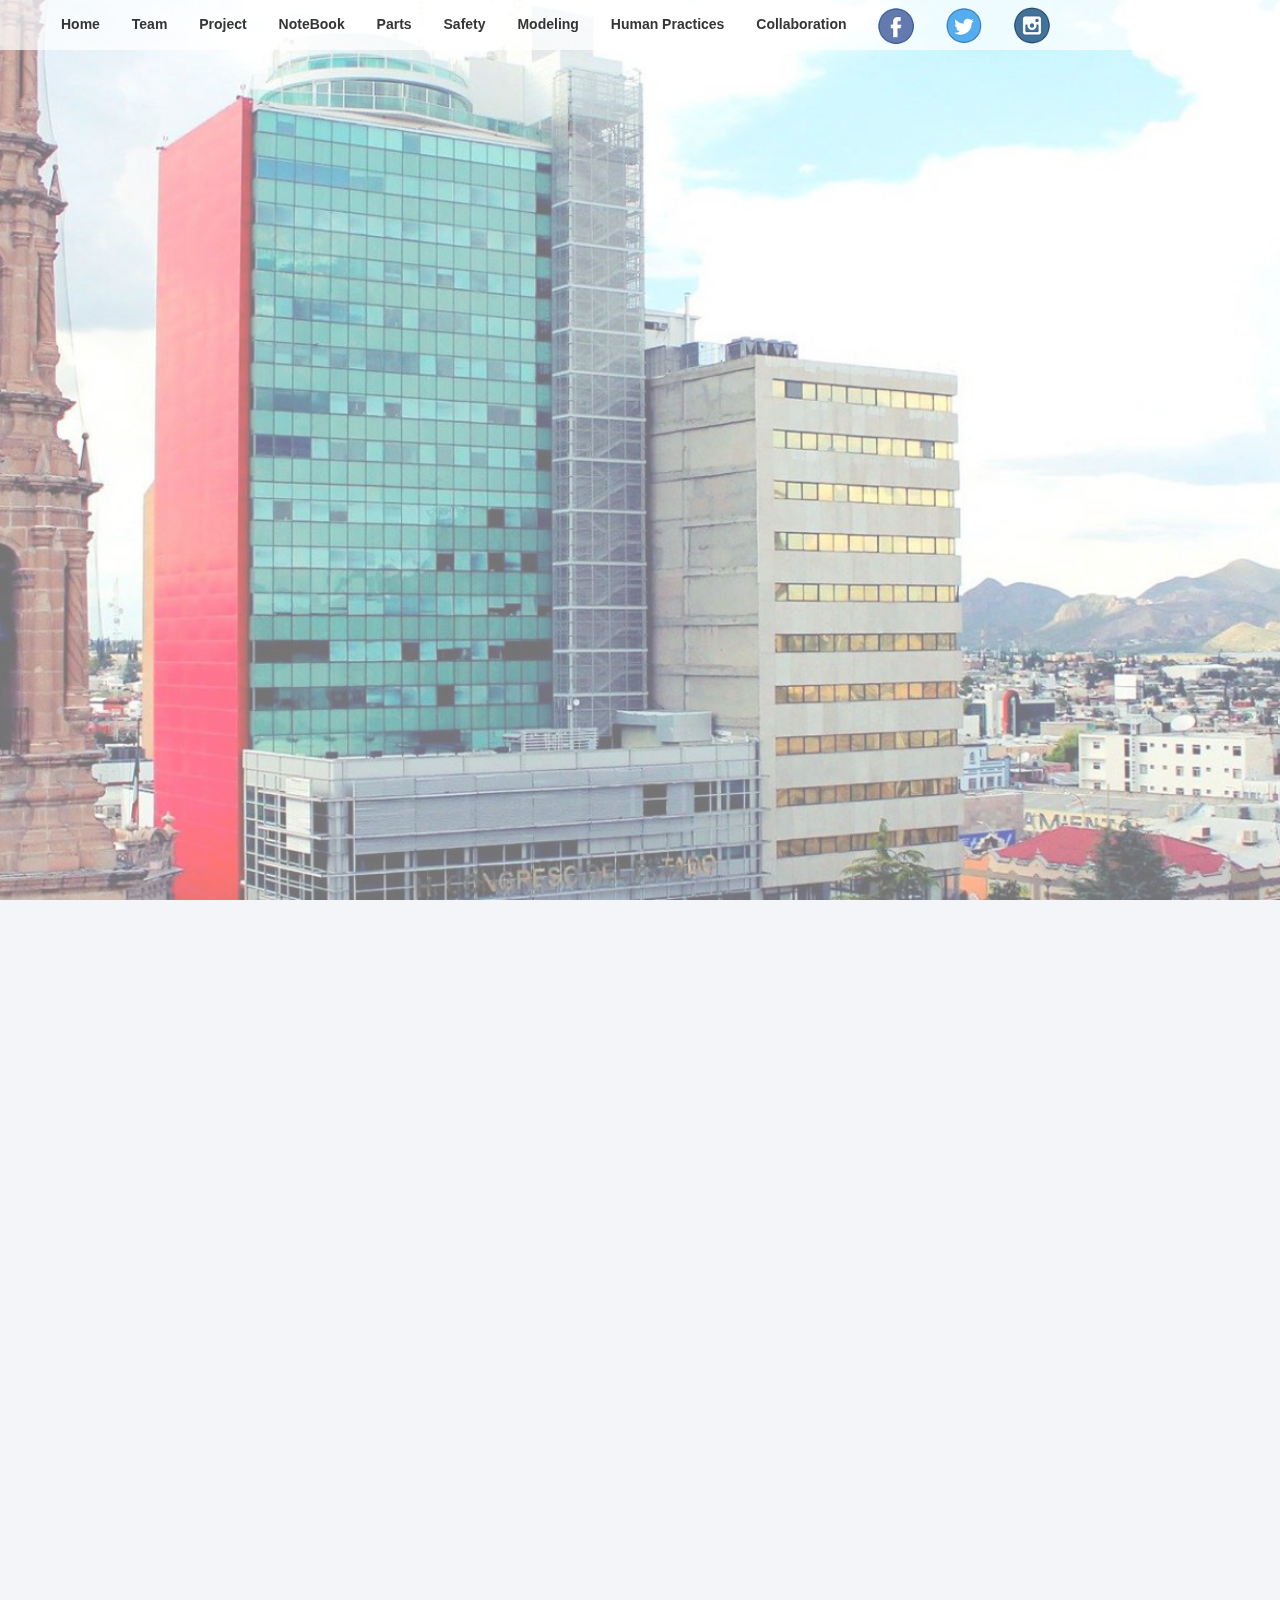
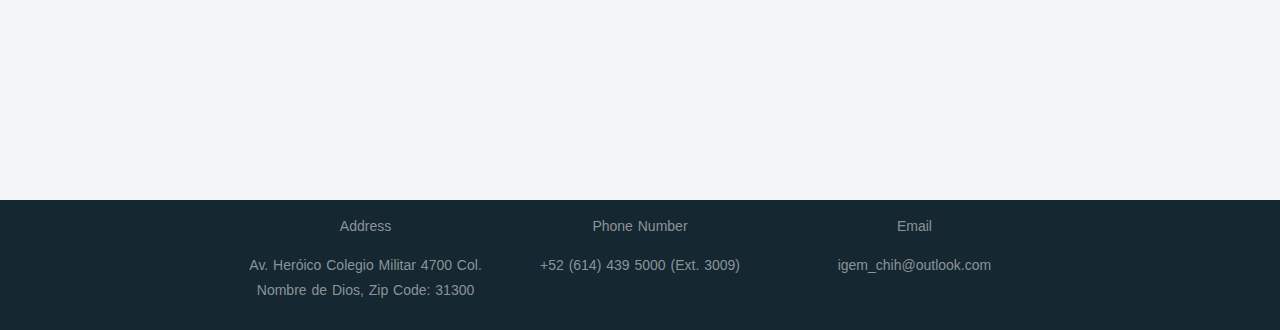
==== collaboration.html @ e894de33 "creados todos los templates faltantes en vacio y con sus respectivos fondos de pantalla" ====
<html lang="en">
  <head>
    <meta charset="utf-8">
    <meta http-equiv="X-UA-Compatible" content="IE=edge">
    <meta name="viewport" content="width=device-width, initial-scale=1">
    <title>Carbon carriers</title>
    <!--
    <link href="http://2015.igem.org/Team:Tec-Chihuahua/CSS?action=raw&ctype=text/css" rel="stylesheet">
    <link href="http://2015.igem.org/Team:Tec-Chihuahua/Slider?action=raw&ctype=text/css" rel="stylesheet">  
    <link href="http://2015.igem.org/Team:Tec-Chihuahua/Styles?action=raw&ctype=text/css" rel="stylesheet"> 
    DEBUG  
    -->
    <link href="css/bootstrap.min.css" rel="stylesheet">
    <link href="css/flexslider.css" rel="stylesheet">
    <link href="css/styles.css" rel="stylesheet">       <!-- Rquiered -->
    <link href="css/animate.css" rel="stylesheet">      <!-- Rquiered -->
        <!-- HTML5 Shim and Respond.js IE8 support of HTML5 elements and media queries -->
        <!-- WARNING: Respond.js doesn't work if you view the page via file:// -->
        <!--[if lt IE 9]>
        <script src="https://oss.maxcdn.com/libs/html5shiv/3.7.0/html5shiv.js"></script>
        <script src="https://oss.maxcdn.com/libs/respond.js/1.4.2/respond.min.js"></script>
        <![endif]-->

      </head>
      <body id="top">
        <div id="float-menu">
            <ul>
                <li><a href="index.html">Home</a></li>
                <li><a href="team.html ">Team</a></li>
                <li><a href="project.html">Project</a></li>
                <li><a href="notebook.html">NoteBook</a></li>
                <li><a href="parts.html">Parts</a></li>
                <li><a href="safety.html">Safety</a></li>
                <li><a href="modeling.html">Modeling</a></li>
                <li><a href="hpractices.html">Human Practices</a></li>
                <li><a href="collaboration.html">Collaboration</a></li>
                <li class="float-menu-icon"><a href="https://www.facebook.com/iGemTecChih2015"><img src="img/smicons/fb.png"></a></li>
                <li class="float-menu-icon"><a href="https://twitter.com/iGEM_TecChih"><img src="img/smicons/tt.png"></a></li>
                <li class="float-menu-icon"><a href="http://instagram.com/igemtecchih "><img src="img/smicons/ig.png"></a></li>
            </ul>
        </div>
        <header id="home">
          
          <section class="hero collaboration-background" id="hero">
            <div class="container">
              <div class="row">
                <div class=" ">
                  <a id="nav-toggle" href="#"></a>
                </div>
              </div>
              <div class="row">
                
              </div>
              <div class="row">
                  
              </div>
            </div>
          </section>
        </header>
        <section class="text-center">
            <div class="container">
            </div>
        </section>
        <section class="intro text-center" id="intro">
          <div class="container">
          </div>
            
        </section>
        
        <footer class="text-center">
            <div class="col-md-8 col-md-offset-2">
                <div class="col-md-4">
                    <p>Address</p>
                    <p>Av. Heróico Colegio Militar 4700 Col. Nombre de Dios, Zip Code: 31300 </p>
                </div>
                <div class="col-md-4">
                    <p>Phone Number</p>
                    <p>+52 (614) 439 5000 (Ext. 3009)</p>
                </div>
                <div class="col-md-4">
                    <p>Email</p>
                    <p>igem_chih@outlook.com</p>
                </div>
            </div>
            
            
        </footer>
        <!-- jQuery (necessary for Bootstrap's JavaScript plugins) -->
        <script src="https://ajax.googleapis.com/ajax/libs/jquery/1.11.0/jquery.min.js"></script>
        <!-- Include all compiled plugins (below), or include individual files as needed -->
        <script src="js/waypoints.min.js"></script>
        <script src="js/bootstrap.min.js"></script>
        <script src="js/scripts.js"></script>
        <script src="js/jquery.flexslider.js"></script>
        <script src="js/modernizr.js"></script>
      </body>
    </html>
---- css/styles.css ----
/* ! normalize.css v1.0.0 | MIT License | git.io/normalize */
 
/* ==========================================================================
HTML5 display definitions
========================================================================== */
 
/* * Corrects `block` display not defined in IE 6/7/8/9 and Firefox 3. */
 
article, aside, details, figcaption, figure, footer, header, hgroup, nav, section, summary { display: block; }
/* * Corrects `inline-block` display not defined in IE 6/7/8/9 and Firefox 3. */
audio, canvas, video { display: inline-block; *display: inline; *zoom: 1; }
/* * Prevents modern browsers from displaying `audio` without controls.
* Remove excess height in iOS 5 devices. */
audio:not([controls]) { display: none; height: 0; }
/* * Addresses styling for `hidden` attribute not present in IE 7/8/9, Firefox 3, * and Safari 4.
* Known issue:no IE 6 support. */
[hidden] { display: none; }
/* ==========================================================================
Base
========================================================================== */
/* * 1. Corrects text resizing oddly in IE 6/7 when body `font-size` is set using
*    `em` units.
* 2. Prevents iOS text size adjust after orientation change, without disabling
*    user zoom. */
 
html { font-size: 100%; /* 1 */
	-webkit-text-size-adjust: 100%; /* 2 */
-ms-text-size-adjust: 100%; /* 2 */ }
html, html a { -webkit-font-smoothing: antialiased; text-shadow: 1px 1px 1px rgba(0, 0, 0, 0.004); }
/* * Addresses `font-family` inconsistency between `textarea` and other form
* elements. */
html, button, input, select, textarea { font-family: 'Varela Round', sans-serif; }
/* * Addresses margins handled incorrectly in IE 6/7. */
body { margin: 0; font-family: 'Varela Round', sans-serif; }
/* ==========================================================================
Links
========================================================================== */
/* * Addresses `outline` inconsistency between Chrome and other browsers. */
 
a:focus { outline: thin dotted; }
/* * Improves readability when focused and also mouse hovered in all browsers. */
a:active, a:hover { outline: 0; }
/* ==========================================================================
Typography
========================================================================== */
/* * Addresses font sizes and margins set differently in IE 6/7.
* Addresses font sizes within `section` and `article` in Firefox 4+, Safari 5, * and Chrome. */
 
h1 { font-size: 2em;  color: #353535; }
h2 { font-size: 1.5em; margin: 0.83em 0; }
h3 { font-size: 1.17em; margin: 1em 0; }
h4 { font-size: 1em; margin: 1.33em 0; }
h5 { font-size: 0.83em; margin: 1.67em 0; }
h6 { font-size: 0.75em; margin: 2.33em 0; }
/* * Addresses styling not present in IE 7/8/9, Safari 5, and Chrome. */
abbr[title] { border-bottom: 1px dotted; }
/* * Addresses style set to `bolder` in Firefox 3+, Safari 4/5, and Chrome. */
b, strong { font-weight: bold; }
blockquote { margin: 1em 40px; }
/* * Addresses styling not present in Safari 5 and Chrome. */
dfn { font-style: italic; }
/* * Addresses styling not present in IE 6/7/8/9. */
mark { background: #ff0; color: #000; }
/* * Addresses margins set differently in IE 6/7. */
p, pre { margin: 1em 0; }
/* * Corrects font family set oddly in IE 6, Safari 4/5, and Chrome. */
code, kbd, pre, samp { font-family: monospace, serif; _font-family: 'courier new', monospace; font-size: 1em; }
/* * Improves readability of pre-formatted text in all browsers. */
pre { white-space: pre; white-space: pre-wrap; word-wrap: break-word; }
/* * Addresses CSS quotes not supported in IE 6/7. */
q { quotes: none; }
/* * Addresses `quotes` property not supported in Safari 4. */
q:before, q:after { content: ''; content: none; }
small { font-size: 75%; }
/* * Prevents `sub` and `sup` affecting `line-height` in all browsers. */
sub, sup { font-size: 75%; line-height: 0; position: relative; vertical-align: baseline; }
sup { top: -0.5em; }
sub { bottom: -0.25em; }
/* ==========================================================================
Lists
========================================================================== */
/* * Addresses margins set differently in IE 6/7. */
 
dl, menu, ol, ul { margin: 0 0; }
dd { margin: 0 0 0 40px; }
/* * Addresses paddings set differently in IE 6/7. */
menu, ol, ul { padding: 0 0 0 40px; }
/* * Corrects list images handled incorrectly in IE 7. */
nav ul, nav ol { list-style: none; list-style-image: none; }
/* ==========================================================================
Embedded content
========================================================================== */
/* * 1. Removes border when inside `a` element in IE 6/7/8/9 and Firefox 3.
* 2. Improves image quality when scaled in IE 7. */
 
img { border: 0; /* 1 */
-ms-interpolation-mode: bicubic; /* 2 */ }
/* * Corrects overflow displayed oddly in IE 9. */
svg:not(:root) { overflow: hidden; }
/* ==========================================================================
Figures
========================================================================== */
/* * Addresses margin not present in IE 6/7/8/9, Safari 5, and Opera 11. */
 
figure { margin: 0; }
/* ==========================================================================
Forms
========================================================================== */
/* * Corrects margin displayed oddly in IE 6/7. */
 
form { margin: 0; }
/* * Define consistent border, margin, and padding. */
fieldset { border: 1px solid #c0c0c0; margin: 0 2px; padding: 0.35em 0.625em 0.75em; }
/* * 1. Corrects color not being inherited in IE 6/7/8/9.
* 2. Corrects text not wrapping in Firefox 3.
* 3. Corrects alignment displayed oddly in IE 6/7. */
legend { border: 0; /* 1 */
	padding: 0; white-space: normal; /* 2 */
*margin-left: -7px; /* 3 */ }
/* * 1. Corrects font size not being inherited in all browsers.
* 2. Addresses margins set differently in IE 6/7, Firefox 3+, Safari 5, *    and Chrome.
* 3. Improves appearance and consistency in all browsers. */
button, input, select, textarea { font-size: 100%; /* 1 */
	margin: 0; /* 2 */
	vertical-align: baseline; /* 3 */
*vertical-align: middle; /* 3 */ }
/* * Addresses Firefox 3+ setting `line-height` on `input` using ` !important` in
* the UA stylesheet. */
button, input { line-height: normal; }
/* * 1. Avoid the WebKit bug in Android 4.0.* where (2) destroys native `audio`
*    and `video` controls.
* 2. Corrects inability to style clickable `input` types in iOS.
* 3. Improves usability and consistency of cursor style between image-type
*    `input` and others.
* 4. Removes inner spacing in IE 7 without affecting normal text inputs.
*    Known issue:inner spacing remains in IE 6. */
button, html input[type="button"], /* 1 */
input[type="reset"], input[type="submit"] { -webkit-appearance: button; /* 2 */
	cursor: pointer; /* 3 */
*overflow: visible; /* 4 */ }
/* * Re-set default cursor for disabled elements. */
button[disabled], input[disabled] { cursor: default; }
/* * 1. Addresses box sizing set to content-box in IE 8/9.
* 2. Removes excess padding in IE 8/9.
* 3. Removes excess padding in IE 7.
*    Known issue:excess padding remains in IE 6. */
input[type="checkbox"], input[type="radio"] { box-sizing: border-box; /* 1 */
	padding: 0; /* 2 */
	*height: 13px; /* 3 */
*width: 13px; /* 3 */ }
/* * 1. Addresses `appearance` set to `searchfield` in Safari 5 and Chrome.
* 2. Addresses `box-sizing` set to `border-box` in Safari 5 and Chrome
*    (include `-moz` to future-proof). */
input[type="search"] { -webkit-appearance: textfield; /* 1 */
	-moz-box-sizing: content-box; -webkit-box-sizing: content-box; /* 2 */
box-sizing: content-box; }
/* * Removes inner padding and search cancel button in Safari 5 and Chrome
* on OS X. */
input[type="search"]::-webkit-search-cancel-button, input[type="search"]::-webkit-search-decoration { -webkit-appearance: none; }
/* * Removes inner padding and border in Firefox 3+. */
button::-moz-focus-inner, input::-moz-focus-inner { border: 0; padding: 0; }
/* * 1. Removes default vertical scrollbar in IE 6/7/8/9.
* 2. Improves readability and alignment in all browsers. */
textarea { overflow: auto; /* 1 */
vertical-align: top; /* 2 */ }
/* ==========================================================================
Tables
========================================================================== */
/* * Remove most spacing between table cells. */
table { border-collapse: collapse; border-spacing: 0; }
/* ==========================================================================
Global Styles
========================================================================== */
a { color: #353535; -webkit-transition: all 0.5s; -moz-transition: all 0.5s; -o-transition: all 0.5s; transition: all 0.5s; }
a:hover, a:focus { color: #3dc9b3; text-decoration: none; }
p { color: #8c9398; word-spacing: 1px; line-height: 25px; font-size: 14px; }
h2 { font-size: 15px; color: #353535; text-transform: uppercase; font-weight: bold; }
h2::after { content: " "; border: solid 2px #3dc9b3; display: block; width: 35px; margin: 25px auto; }
.section-padding { padding: 90px 0 100px }
.dark-bg { background: #f3f5f8; }
.light-bg { background-color: #fff; }
.dark-box { background: #f3f5f8; -webkit-box-shadow: 0px 3px 0px 0px #f0f2f4; -moz-box-shadow: 0px 3px 0px 0px #f0f2f4; box-shadow: 0px 3px 0px 0px #f0f2f4; }
.light-box { background-color: #fff; -webkit-box-shadow: 0px 3px 0px 0px #f0f2f4; -moz-box-shadow: 0px 3px 0px 0px #f0f2f4; box-shadow: 0px 3px 0px 0px #f0f2f4; padding: 20px 0; }
.light-box:hover, .light-box:focus { -webkit-box-shadow: 0px 3px 0px 0px #3dc9b3; -moz-box-shadow: 0px 3px 0px 0px #3dc9b3; box-shadow: 0px 3px 0px 0px #3dc9b3; }
.box-hover { transition: all 500ms ease-in-out; -webkit-transition: all 500ms ease-in-out; -moz-transition: all 500ms ease-in-out; -o-transition: all 500ms ease-in-out; }
.box-hover:hover, .box-hover:focus { transform: translate(0, -15px); -webkit-transform: translate(0, -15px); -ms-transform: translate(0, -15px); }
.wrapper { height: 650px; }
.nopadding { padding: 0; }

/* ==========================================================================
Navigation
========================================================================== */
nav { background-color: #242830; margin-top: -1px; }
nav ul { list-style: none; padding: 0; }
nav ul li { color: rgba(255, 255, 255, 0.6); display: block; border-bottom: 1px dotted rgba(255, 255, 255, 0.2); transition: all 0.5s ease; -moz-transition: all 0.5s ease; -webkit-transition: all 0.5s ease; -o-transition: all 0.5s ease; padding-left: 0; position: relative; }
nav ul li:last-child { border: none; }
nav ul li a { color: rgba(255, 255, 255, 0.6); display: block; padding: 20px; transition: all 0.5s ease; -moz-transition: all 0.5s ease; -webkit-transition: all 0.5s ease; -o-transition: all 0.5s ease; padding-left: 0; position: relative; }
nav ul li a:hover, nav ul li a:focus { text-decoration: none; color: rgba(255, 255, 255, 1); }
#nav-toggle { position: absolute; right: 15px; top: 0; }
#nav-toggle { cursor: pointer; padding: 10px 35px 16px 0px; }
#nav-toggle span, #nav-toggle span:before, #nav-toggle span:after { cursor: pointer; border-radius: 1px; -moz-border-radius: 1px; -webkit-border-radius: 1px; -o-border-radius: 1px; height: 5px; width: 35px; background: #353535; position: absolute; display: block; content: ''; }
#nav-toggle span:before { top: -10px; }
#nav-toggle span:after { bottom: -10px; }
#nav-toggle span, #nav-toggle span:before, #nav-toggle span:after { transition: all 500ms ease-in-out; -webkit-transition: all 500ms ease-in-out; -moz-transition: all 500ms ease-in-out; -o-transition: all 500ms ease-in-out; }
#nav-toggle.active span { background-color: transparent; }
#nav-toggle.active span:before, #nav-toggle.active span:after { top: 0; }
#nav-toggle.active span:before { transform: rotate(45deg); -webkit-transform: rotate(45deg); -ms-transform: rotate(45deg); }
#nav-toggle.active span:after { transform: translateY(-10px) rotate(-45deg); -webkit-transform: translateY(-10px) rotate(-45deg); -ms-transform: translateY(-10px) rotate(-45deg); top: 10px; }
.navicon { position: relative; height: 26px; }
.indicator { position: absolute; right: 0 !important; }
.pull { display: none; }
/* ==========================================================================
Hero
========================================================================== */
.hero { background: url('../img/fondotec.jpg') no-repeat center center; -webkit-background-size: cover; -moz-background-size: cover; -o-background-size: cover; background-size: cover; padding: 75px 0 75px 0; height: 100%; }
.hero h1 { font-size: 30px }
.hero h1 span { color: #a1a9b0; display: inline-block; }
.hero p { letter-spacing: 1px; }
.learn-more-btn { background: rgba(61, 201, 179, 1); padding: 20px 40px; border-radius: 5px; -moz-border-radius: 5px; -webkit-border-radius: 5px; -o-border-radius: 5px; color: #fff; text-transform: uppercase; letter-spacing: 1px; display: inline-block; -webkit-box-shadow: 0px 3px 0px 0px #309383; -moz-box-shadow: 0px 3px 0px 0px #309383; box-shadow: 0px 3px 0px 0px #309383; margin: 0 0 0; font-weight: bold; }
.learn-more-btn:hover, .learn-more-btn:focus { background: rgba(61, 201, 179, 0.6); color: #fff; }
/* ==========================================================================
Intro
========================================================================== */
.intro { background: #f3f5f8;  height: 100% }
.intro p { margin: 0 0; }
.clear-intro{
    height: inherit;
}
h1.arrow { font-size: 15px; text-transform: uppercase; color: #353535; letter-spacing: 1px; background: url('../img/h1-bg.png') no-repeat center bottom; padding-bottom: 30px; font-weight: bold; }
/* ==========================================================================
Features
========================================================================== */
.features-wrapper, .team-wrapper { margin:  0 0; }
.shadow { text-shadow: rgb(55, 181, 161) 1px 1px, rgb(55, 181, 161) 2px 2px, rgb(55, 181, 161) 3px 3px, rgb(55, 181, 161) 4px 4px, rgb(55, 181, 161) 5px 5px, rgb(55, 181, 161) 6px 6px, rgb(55, 181, 161) 7px 7px, rgb(55, 181, 161) 8px 8px, rgb(55, 181, 161) 9px 9px, rgb(55, 181, 161) 10px 10px, rgb(55, 181, 161) 11px 11px, rgb(55, 181, 161) 12px 12px, rgb(55, 182, 162) 13px 13px, rgb(55, 183, 163) 14px 14px, rgb(56, 184, 164) 15px 15px, rgb(56, 185, 165) 16px 16px, rgb(56, 186, 166) 17px 17px, rgb(57, 187, 167) 18px 18px, rgb(57, 188, 168) 19px 19px, rgb(57, 189, 169) 20px 20px, rgb(58, 191, 170) 21px 21px, rgb(58, 192, 171) 22px 22px, rgb(58, 193, 172) 23px 23px, rgb(59, 194, 173) 24px 24px, rgb(59, 195, 174) 25px 25px, rgb(59, 196, 175) 26px 26px, rgb(60, 197, 176) 27px 27px, rgb(60, 198, 177) 28px 28px, rgb(60, 199, 178) 29px 29px, rgb(61, 201, 179) 30px 30px; }
.icon { height: 175px; width: 175px; line-height: 175px; max-width: 100%; background: #3dc9b3; border-radius: 50%; -o-border-radius: 50%; -moz-border-radius: 50%; -webkit-border-radius: 50%; display: block; color: #fff; font-size: 55px; text-align: center; vertical-align: middle; position: relative; margin: 0 auto ; }
/* ==========================================================================
iPhone Section
========================================================================== */
.iphone { width: 50%; background: #f3f5f8; float: left; height: 100%; box-shadow: inset -15px -11px 40px -6px rgba(0, 0, 0, 0.1); -moz-box-shadow: inset -15px -11px 40px -6px rgba(0, 0, 0, 0.1); -webkit-box-shadow: inset -15px -11px 40px -6px rgba(0, 0, 0, 0.1); z-index: 1; }
.fluid-white { width: 50%; background: #fff; float: right; height: 100%; z-index: 2; }
.responsive-services { position: relative; }
/* ==========================================================================
Swag
========================================================================== */
.swag { background: url('../img/plants-bg.jpg') no-repeat center center; -webkit-background-size: cover; -moz-background-size: cover; -o-background-size: cover; background-size: cover; background-attachment: fixed; padding: 50px 0; }
.swag h1 { color: #fff; font-size: 40px; text-transform: uppercase; letter-spacing: 5px; }
.swag h1 span { display: block; font-size: 25px; margin-top: 20px; }
.down-arrow-btn { width: 40px; height: 40px; border-radius: 50%; -moz-border-radius: 50%; -webkit-border-radius: 50%; -o-border-radius: 50%; background: rgba(61, 201, 179, 0.8); display: inline-block; margin: 10px auto 20px; color: #fff; font-size: 16px; line-height: 40px; text-align: center; }
.down-arrow-btn:hover, .down-arrow-btn:focus { color: #fff; background: rgba(61, 201, 179, 1); }
/* ==========================================================================
Portfolio
========================================================================== */
.effects { padding-left: 15px; }
.effects .img { position: relative; margin-bottom: 50px; position: relative; z-index: 1; overflow: hidden; }
.effects .img:nth-child(n) { margin-right: 5px; }
.effects .img:first-child { margin-left: -15px; }
.effects .img:last-child { margin-right: 0; }
.effects .img img { display: block; margin: 0; padding: 0; height: auto; }
.overlay { display: block; position: absolute; z-index: 20; background: rgba(100, 194, 158, 0.8); overflow: hidden; transition: all 0.5s; -webkit-transition: all 0.5s; -moz-transition: all 0.5s; -o-transition: all 0.5s; }
a.close-overlay { display: block; position: absolute; top: 0; right: 0; z-index: 100; width: 45px; height: 45px; font-size: 20px; font-weight: 700; color: #fff; line-height: 45px; text-align: center; background-color: #000; cursor: pointer; }
a.close-overlay.hidden { display: none; }
a.expand { display: block; position: absolute; z-index: 100; text-align: center; color: #fff; font-weight: 600; font-size: 14px; text-transform: uppercase; line-height: 30px; }
.overlay-effect .img i { font-size: 30px; }
.overlay-effect .overlay { bottom: 0; left: 0; right: 0; width: 100%; height: 100%; opacity: 0; }
.overlay-effect .overlay a.expand { left: 0; right: 0; bottom: 47%; margin: 0 auto -30px auto; }
.overlay-effect .img.hover .overlay { height: 100%; opacity: 1; }
.img img { width: -webkit-calc(100% + 40px) !important; width: calc(100% + 40px) !important; -webkit-transition: opacity 0.35s, -webkit-transform 0.35s; transition: opacity 0.35s, transform 0.35s; -moz-transition: opacity 0.35s, -moz-transform 0.35s; -o-transition: opacity 0.35s, -o-transform 0.35s; -webkit-transform: translate3d(-40px, 0, 0); transform: translate3d(-40px, 0, 0); -ms-transform: translate3d(-40px, 0, 0); }
.img:hover img { -webkit-transform: translate3d(0, 0, 0); transform: translate3d(0, 0, 0); -ms-transform: translate3d(-40px, 0, 0); }
.designs { position: absolute; left: 0; right: 0; margin-left: auto; margin-right: auto; top: 50px; }
/* ==========================================================================
Subscribe
========================================================================== */
.subscribe { background: url('../img/keyboard-bg.jpg') no-repeat center center; -webkit-background-size: cover; -moz-background-size: cover; -o-background-size: cover; background-size: cover; background-attachment: fixed; padding: 120px 0 140px; }
.subscribe h1 { color: #fff; margin-bottom: 40px; }
.subscribe h1 span { display: block; font-size: 15px; text-transform: uppercase; font-weight: bold; margin-top: 20px; letter-spacing: 1px; }
.subscribe input[type=text] { background-color: rgba(255, 255, 255, 0.1); border: solid 1px #fff; padding: 20px; width: 30%; color: #fff; }
.subscribe input[type=submit] { background: rgba(61, 201, 179, 0.5); border: solid 1px rgba(61, 201, 179, 0.5); padding: 20px; color: #fff; text-transform: uppercase; letter-spacing: 1px; transition: all 0.5s ease; -moz-transition: all 0.5s ease; -webkit-transition: all 0.5s ease; -o-transition: all 0.5s ease; }
.subscribe input[type=submit]:hover { background: rgba(61, 201, 179, 1); border: solid 1px rgba(61, 201, 179, 1); color: #fff; }
/* ==========================================================================
CTA
========================================================================== */
.ignite-cta { background-color: #242830; padding: 70px 0; }
.ignite-btn { display: inline-block; padding: 25px 40px; color: #fff; border: solid 1px #fff; text-transform: uppercase; font-weight: bold; letter-spacing: 1px; }
.ignite-btn:hover, .ignite-btn:focus { color: #3dc9b3; border: solid 1px #3dc9b3; }
/* ==========================================================================
Team
========================================================================== */
.team img { margin-bottom: 40px; }
ul.social-buttons { list-style: none; margin: 0; padding: 0; }
ul.social-buttons li { display: inline-block; margin-right: 10px; }
ul.social-buttons li:last-child { margin-right: 0; }
.social-btn { width: 40px; height: 40px; border-radius: 50%; -moz-border-radius: 50%; -webkit-border-radius: 50%; -o-border-radius: 50%; background: #242830; display: inline-block; color: #fff; font-size: 17px; line-height: 40px; text-align: center; }
.social-btn:hover, .social-btn:focus { background: #3dc9b3; color: #fff; }
.social { margin-top: 25px }
/* ==========================================================================
Contact
========================================================================== */
.up-btn { width: 50px; height: 50px; border-radius: 50%; -moz-border-radius: 50%; -webkit-border-radius: 50%; -o-border-radius: 50%; background: rgba(61, 201, 179, 0.5); display: block; margin: 0 auto; color: #fff; font-size: 18px; line-height: 46px; text-align: center; position: absolute; top: -26px; left: 0; right: 0; margin-left: auto; margin-right: auto; }
.up-btn:hover, up-btn:focus { color: #fff; background: rgba(61, 201, 179, 1); }
.contact-details { margin: 70px 0; }
.contact-details h2 { font-size: 20px; }
.contact-details h2 span { display: block; color: #3dc9b3; text-transform: uppercase; letter-spacing: 1px; font-size: 14px; margin-top: 15px; }
.contact-wrap { position: relative; }
/* ==========================================================================
Footer
========================================================================== */
footer a { color: #a1a9b0; }
footer { background-color: #152731; padding: 0px 0 30px; height: 130px }
ul.legals { list-style: none; color: #fff; line-height: 25px; }
ul.legals li { display: inline-block; }
ul.legals li::after { content: " |"; }
ul.legals li:last-child::after { content: ""; }
.legals { text-align: left; }
.credit { text-align: right; }
/* ==========================================================================
FlexSlider Custom CSS
========================================================================== */
#servicesSlider { margin-top: 70px; }
ul.slides li { margin-bottom: 20px; }
/* ==========================================================================
Waypoints
========================================================================== */
.wp1, .wp2, .wp3, .wp4, .wp5, .wp6 { visibility: hidden; }
.bounceInLeft, .bounceInRight, .fadeInUp, .fadeInUpDelay, .fadeInDown, .fadeInUpD, .fadeInLeft, .fadeInRight { visibility: visible; }
.delay-05s { animation-delay: 0.5s; -webkit-animation-delay: 0.5s; }
.delay-1s { animation-delay: 1s; -webkit-animation-delay: 1s; }
.wp3 { background: url('../img/iphone-bg.png') no-repeat center center; background-position: 200px 10px; height: 100%; }

img {
    margin: auto;
}
/* ADDED BY ME */
.home{
    height: 100%;
}
.logo-tec{
    
}

.logo-cimav .logo-uach{
    
}

#logos{
    position: absolute;
    top: 50px;
    width: 100%;
}
#logos-left{
    left: 0px;
}
#logos-right{
    position: absolute;
    right: 0px;
}
#float-menu{
    position: fixed;
    color: white;
    height: 50px;
    background-color: rgba( 255,255,255,.7 );
    width: 100%;
    margin: 0px;
    padding: .5em;
    z-index: 1;
}
#float-menu li{
    font-weight: bold;
    list-style-type: none;
    margin: 0px;
    padding: 0em 1em;
    text-align: center;
    color: black;
    display: inline;
}


.float-menu-icon{
    padding: 0px;

}

.bottom-dotted{
    border-bottom: black 1px dotted;
}
.left-dotted{
    border-left: black 1px dotted;
}
.grid{
    height: 100%;
}

.block-menu{
    padding: 2em;

}
.block-menu h3{
    font-weight: bold;
}

/************************* TEAM STYLES ****************************/
.team-background{
    background-image: url('../img/portraits/eqipomediocuerpo.jpg' )
}
#team-title{
    font-size: 70px;
    margin-top: 400px;
}
#team-quote{
    font-size: 25px;
}
#team-menu-container{
    height: 450px;
}
#team-menu{
    position: absolute;
    right: 0px;
    top: -150px;
    
}

#team-menu li{
    font-size: 25px;
    list-style-type: none;
    text-align: right;
    font-weight: bold;  
}

#team-menu li a{
    color: #333;
}
#team-menu li a:hover{
    color: white;
}
.member{
    padding: 5px;
    width: 585;
    margin-top: 10px;
    height: 381;
}
.member-description{
    width: 100%;
    height: 100%;
}
.member-description p{
    text-align: ;
    font-size: 12px;
}
.portrait{
    width:100%;
    background-color: white;
    padding: 0px;
    margin: 0px;
    box-shadow: 0 0 5px 2px rgba(0,0,0,.35)
}
.member-name{
    position: absolute;
    left: 0px;
    z-index: 1;
    color: white;
    margin: 5px 1em;
    font-size: 20px;
}
.member-desc{
    padding: 0px 10px;
    position: absolute;
    width: 55%;
    right: 5px;
    height: 100%;
    padding: 0 1em;   
    opacity: 0;
}
.member-desc:hover{
    /* Permalink - use to edit and share this gradient: http://colorzilla.com/gradient-editor/#ffffff+0,ffffff+100&amp;0+0,0.5+7,0.9+41 */
    background: -moz-linear-gradient(left,  rgba(255,255,255,0) 0%, rgba(255,255,255,0.5) 7%, rgba(255,255,255,0.9) 41%, rgba(255,255,255,0.9) 100%); /* FF3.6+ */
    background: -webkit-gradient(linear, left top, right top, color-stop(0%,rgba(255,255,255,0)), color-stop(7%,rgba(255,255,255,0.5)), color-stop(41%,rgba(255,255,255,0.9)), color-stop(100%,rgba(255,255,255,0.9))); /* Chrome,Safari4+ */
    background: -webkit-linear-gradient(left,  rgba(255,255,255,0) 0%,rgba(255,255,255,0.5) 7%,rgba(255,255,255,0.9) 41%,rgba(255,255,255,0.9) 100%); /* Chrome10+,Safari5.1+ */
    background: -o-linear-gradient(left,  rgba(255,255,255,0) 0%,rgba(255,255,255,0.5) 7%,rgba(255,255,255,0.9) 41%,rgba(255,255,255,0.9) 100%); /* Opera 11.10+ */
    background: -ms-linear-gradient(left,  rgba(255,255,255,0) 0%,rgba(255,255,255,0.5) 7%,rgba(255,255,255,0.9) 41%,rgba(255,255,255,0.9) 100%); /* IE10+ */
    background: linear-gradient(to right,  rgba(255,255,255,0) 0%,rgba(255,255,255,0.5) 7%,rgba(255,255,255,0.9) 41%,rgba(255,255,255,0.9) 100%); /* W3C */
    filter: progid:DXImageTransform.Microsoft.gradient( startColorstr='#00ffffff', endColorstr='#e6ffffff',GradientType=1 ); /* IE6-9 */

    opacity: 100;
    
}


.member-desc span{
    margin-top: 10em;
    font-size: 10px;
    color: #679390;
    text-decoration: underline; 
    text-align: right;
    font-weight: bold;
}
.member-desc p{
    
    color: #333;
    text-align: right;
}
.member-inner{
    padding: 0px;
    
}
.instructor-name{
    color: black;
        
}
.instructor-spec{
    text-decoration: underline;
    font-weight: bold;
}
.advisor-name{
    color: black;
    font-size: 20px;
}
.advisor-spec{
    text-decoration: underline;
    font-weight: bold;
    font-size: 12px;
}
.attribuitors{
    height: auto;
}
.attribuitor{
    height: 150px;
}
.attribuitor-name{
    color: black;
    font-size: 20px;
}
.attribuitor-desc{
    font-size: 15px;
    padding: 0px 3em;
}
.attribuitot-desc a{
    display: inline-block;
    border-bottom: 2px dashed rgba(0,0,0,0.9);
    /* Font styles */
    text-decoration: none;
    color: #777
}
.clear-attribuitors{
    clear: right;
}
/* SAFETY */
.safety-background{
    background-image: url('../img/fondosafety.JPG' )
}
#safety-title{
    margin-top: 25px;
    font-size: 70px;
    
}
#safety-quote{
    font-size: 20px;
    text-align: left;
    margin-top: 120px;
}
#safety-menu{
    position: absolute;
    right: 0px;
    top: 300px;
    
}

#safety-menu li{
    font-size: 25px;
    list-style-type: none;
    text-align: right;
    font-weight: bold;  
}

#safety-menu li a{
    color: #333;
}
#safety-menu li a:hover{
    color: white;
}
.training-courses-left h1{
    font-size: 25px;
    text-align: left
}
.training-courses-lef p{
    text-align: left;
}
.training-courses-right h1{
    font-size: 25px;
    text-align: right
}
.training-courses-right p{
    text-align: right;
}
.training-links h1{
    font-size: 25px;
}
.training-links a{
    color: #679390
}
.training-links a:hover{
    color: #3dc9b3
}
.lab-safety-desc a{
    color: #679390
}
.lab-safety-desc a:hover{
    color: #3dc9b3
}
#safety-forms{
    padding: 0px;
}
#safety-forms::after{
    content: " "
    ; border: solid 2px #3dc9b3
    ; display: block
    ; width: 35px
    ; margin: 25px auto;
}
#safety-forms li{
    font-size: 18px;
    list-style-type: none;
}
/* PROTOCOLS */
.protocol-left ul{
    text-align: right;
}
.protocol-left ul li{
    list-style: none;
    padding-right: 3em;
    margin: .5em 0;
}
.protocol-left ul li img{
    height: 24px;
    width: 24px;
    margin: 0 1em;
}
.protocol-right ul{
    text-align: left;
}
.protocol-right ul li{
    list-style: none;
    padding-right: 3em;
    margin: .5em 0;
}
.protocol-right ul li img{
    height: 24px;
    width: 24px;
    margin: 0 1em;
} 
/* ORGANISMS */
.organisms-organism{
    text-align: justify;
    padding: 0 8em ;
}
.metabolits{
    list-style: none;
    font-size: 16px;
    color: #679390;
    
}
.chemical{
    background-image: url('/img/chemical.png');
    background-repeat: no-repeat;
}
.reference{
    padding: 3 10em;
}
/* JOURNAL */
.journal-background{
     background-image: url('../img/notebook.JPG' )
}
.quote-date{
    color: #679390;
    font-size: 18px;
}
.quote-date b{
    color: #B1DF1A;
    font-size: 22px;
}
.in-quote{
    box-shadow: 0 0 3px 1px rgba(0,0,0,.35);
    border-radius: 5px;
}
.in-quote img{
    width: 100%;
    margin-bottom: 1em;
    box-shadow: inset 0 0 7px 4px rgba(255,255,255,.5)
}
/* NOTEBOOK */
.month{
    margin-top:  10px;
}
.journal-left{
    margin-top: 5px; 
    right: -1px;
    border-right: dashed 2px #679390;
    text-align: right;
}
.journal-left h3{
    
    margin: 2px;
    
}
.journal-right{
    margin-top: 5px; 
    left: -1px;
    border-left: dashed 2px #679390;
    text-align: left;
}
.journal-right h3{
    
    margin: 2px;
}
#notebook-title{
    margin-top: 90px;
    font-size: 70px;
    
}
#notebook-quote{
    font-size: 20px;
    text-align: left;
    margin-top: 120px;
}
#notebook-menu{
    position: absolute;
    right: 0px;
    top: 250px;
    
}

#notebook-menu li{
    font-size: 25px;
    list-style-type: none;
    text-align: right;
    font-weight: bold;  
    line-height: 25px;
}
.notebook-month{
        
    right: -50px;
    font-weight: normal;
    font-size: 18px;
    height: 20px;
    line-height: 15px;
}
/* Project */
.project-background{
    background-image: url('/img/fondoproject.jpg')
}

/* Parts */
.parts-background{
    background-image: url('/img/fondoparts.jpg')
}
/* Modelin */
.modeling-background{
    background-image: url('/img/fondomodeling.jpg')
}
/* HumanPractices */
.hpracticces-background{
    background-image: url('/img/fondohuman.jpg')
}
/* Collaboration */
.collaboration-background{
    background-image: url('/img/fondocolaboration.jpg')
}
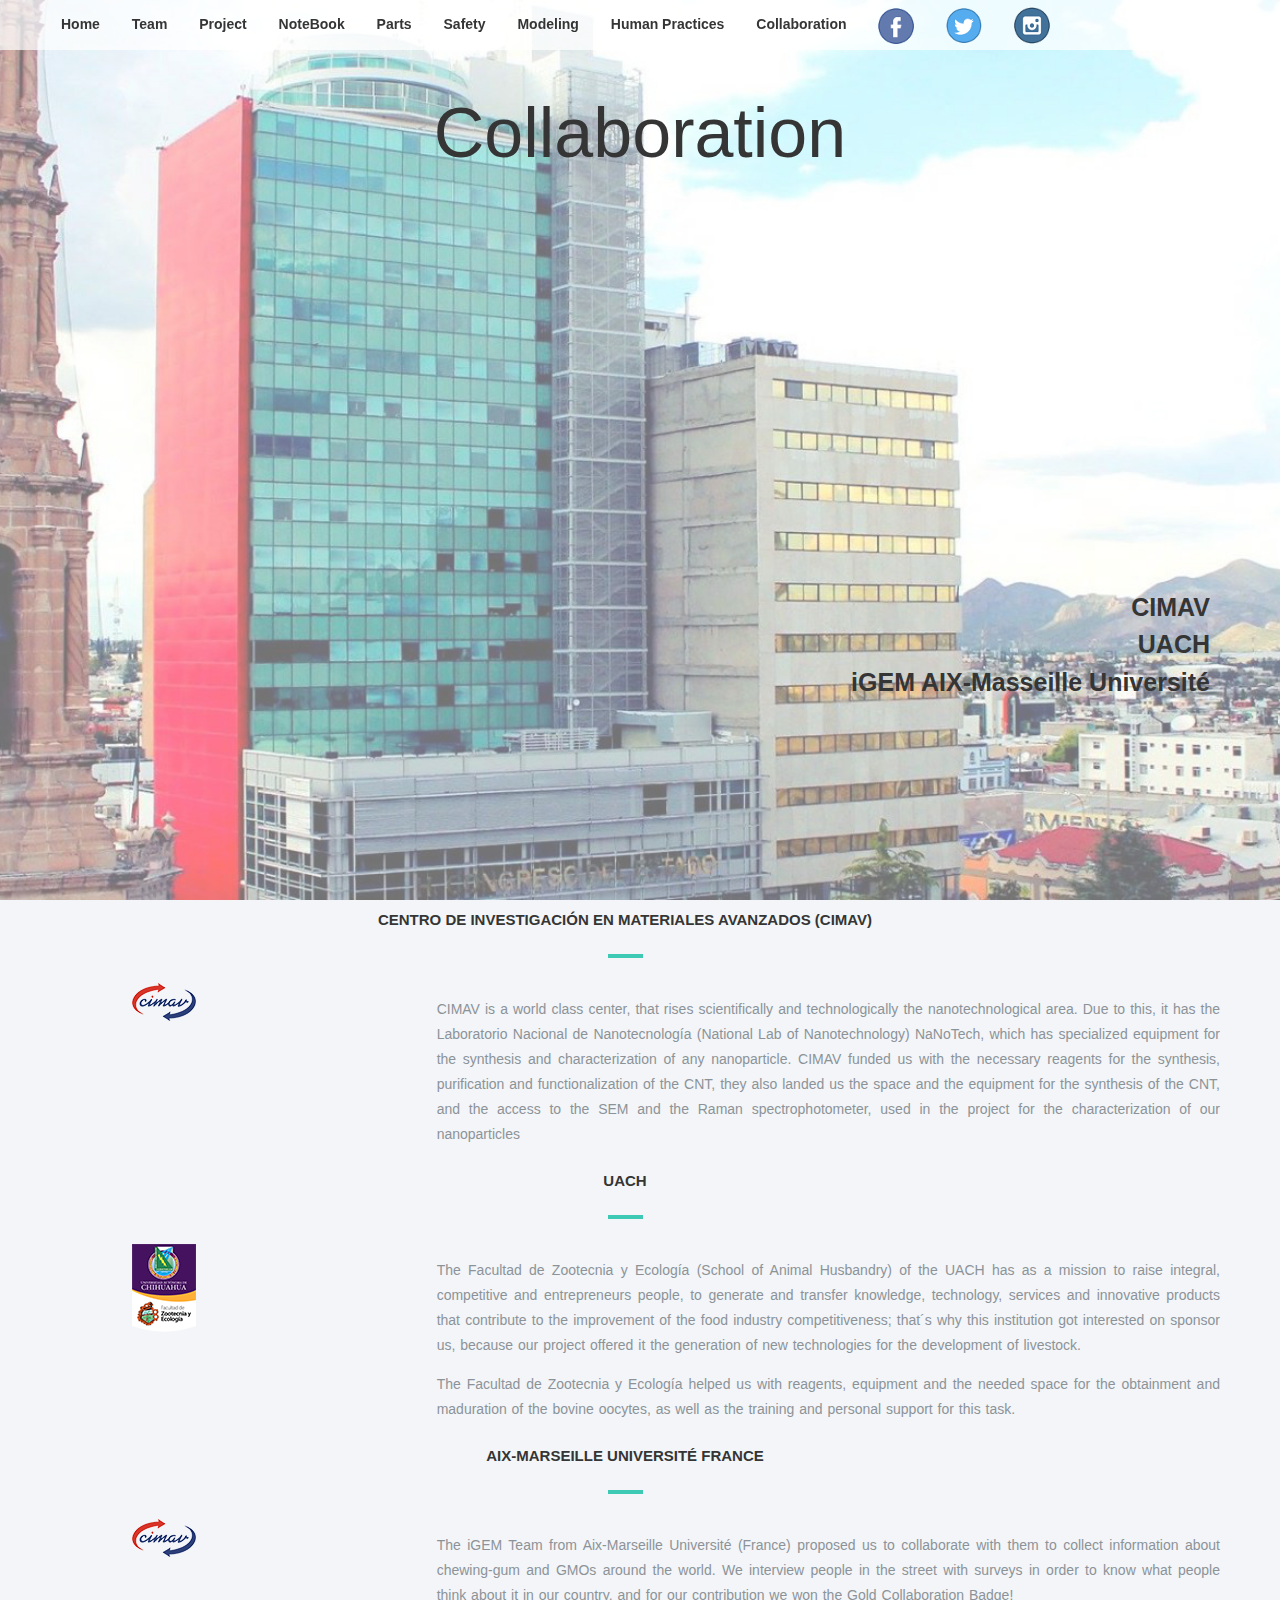
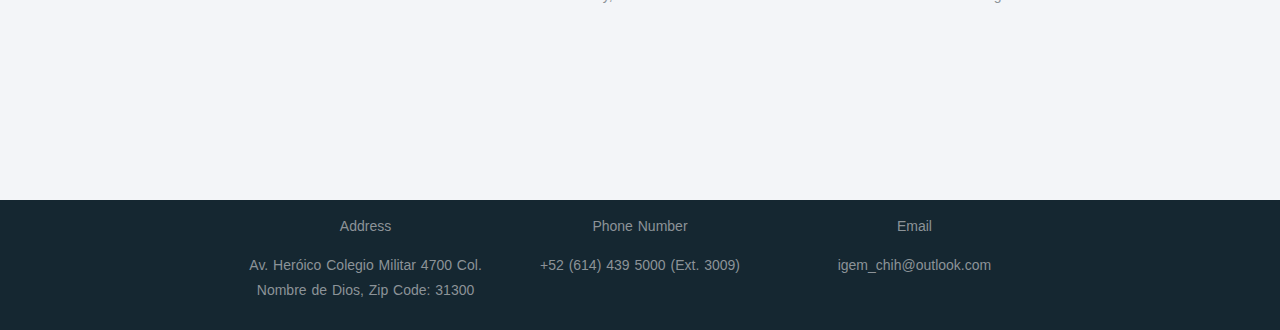
==== commit 3675abba: "listo pagina de collaboration solo faltan las imágenes de los colaboradores" ====
--- a/collaboration.html
+++ b/collaboration.html
@@ -48,18 +48,59 @@
                   <a id="nav-toggle" href="#"></a>
                 </div>
               </div>
-              <div class="row">
-                
+              <div class="row text-center">
+                <h1 id="collaboration-title">Collaboration</h1>
               </div>
-              <div class="row">
-                  
+              <div class="col-md-offset-7 col-md-5 row " >
+                  <ul id="collaboration-menu">
+                    <li><a href="#cimav">CIMAV</a></li>
+                    <li><a href="#uach">UACH</a></li>
+                    <li><a href="#france">iGEM AIX-Masseille Universit&eacute;</a></li>
+                  </ul>
               </div>
             </div>
           </section>
         </header>
         <section class="text-center">
-            <div class="container">
+            <div class="container collaboration-container col-md-12 row">
+                <div class="col-md-12">
+                    <div class=" col-md-12 text-center">
+                        <h2 id="cimav">Centro de Investigación en Materiales Avanzados (CIMAV)</h2>
+                    </div>
+                    <div class="col-md-3 col-md-offset-1">
+                        <img style="" src="img/logos/logo_CIMAV.png">
+                    </div>
+                    <div class="col-md-8">
+                        <p>CIMAV is a world class center, that rises scientifically and technologically the nanotechnological area. Due to this, it has the Laboratorio Nacional de Nanotecnología (National Lab of Nanotechnology) NaNoTech, which has specialized equipment for the synthesis and characterization of any nanoparticle.  CIMAV funded us with the necessary reagents for the synthesis, purification and functionalization of the CNT, they also landed us the space and the equipment for the synthesis of the CNT, and the access to the SEM and the Raman spectrophotometer, used in the project for the characterization of our nanoparticles</p>
+                    </div>
+                </div>
+                <div class="col-md-12">
+                    <div class=" col-md-12 text-center">
+                        <h2 id="uach">UACH</h2>
+                    </div>
+                    <div class="col-md-3 col-md-offset-1">
+                        <img style="" src="img/logos/logouach.png">
+                    </div>
+                    <div class="col-md-8">
+                        <p>The Facultad de Zootecnia y Ecología (School of Animal Husbandry) of the UACH has as a mission to raise integral, competitive and entrepreneurs people, to generate and transfer knowledge, technology, services and innovative products that contribute to the improvement of the food industry competitiveness; that´s why this institution got interested on sponsor us, because our project offered it the generation of new technologies for the development of livestock.</p>
+                        <p>The Facultad de Zootecnia y Ecología helped us with reagents, equipment and the needed space for the obtainment and maduration of the bovine oocytes, as well as the training and personal support for this task.
+</p>
+                    </div>
+                </div>
+                <div class="col-md-12">
+                    <div class=" col-md-12 text-center">
+                        <h2 id="france">Aix-Marseille Universit&eacute; France</h2>
+                    </div>
+                    <div class="col-md-3 col-md-offset-1">
+                        <img style="" src="img/logos/logo_CIMAV.png">
+                    </div>
+                    <div class="col-md-8">
+                        <p>The iGEM Team from Aix-Marseille Universit&eacute; (France) proposed us to collaborate with them to collect information about chewing-gum and GMOs around the world.  We interview people in the street with surveys in order to know what people think about it in our country, and for our contribution we won the Gold Collaboration Badge!</p>
+                    </div>
+                </div>
+                
             </div>
+            
         </section>
         <section class="intro text-center" id="intro">
           <div class="container">
--- a/css/styles.css
+++ b/css/styles.css
@@ -746,22 +746,53 @@
 .project-background{
     background-image: url('/img/fondoproject.jpg')
 }
-
+#project-title{
+    font-size: 70px;
+}
 /* Parts */
 .parts-background{
     background-image: url('/img/fondoparts.jpg')
 }
+#parts-title{
+    font-size: 70px;
+}
 /* Modelin */
 .modeling-background{
     background-image: url('/img/fondomodeling.jpg')
 }
+#modeling-title{
+    font-size: 70px;
+}
 /* HumanPractices */
-.hpracticces-background{
+.hpractices-background{
     background-image: url('/img/fondohuman.jpg')
+}
+#hpractices-title{
+    font-size: 70px;
 }
 /* Collaboration */
 .collaboration-background{
     background-image: url('/img/fondocolaboration.jpg')
 }
-
-
+.collaboration-container{
+    text-align: justify;
+}
+#collaboration-title{
+    font-size: 70px;
+}
+#collaboration-menu{
+    position: absolute;
+    right: 0px;
+    top: 400px;
+    
+}
+
+#collaboration-menu li{
+    font-size: 25px;
+    list-style-type: none;
+    text-align: right;
+    font-weight: bold;  
+    line-height: 25px;
+    margin-top: .5em;
+}
+
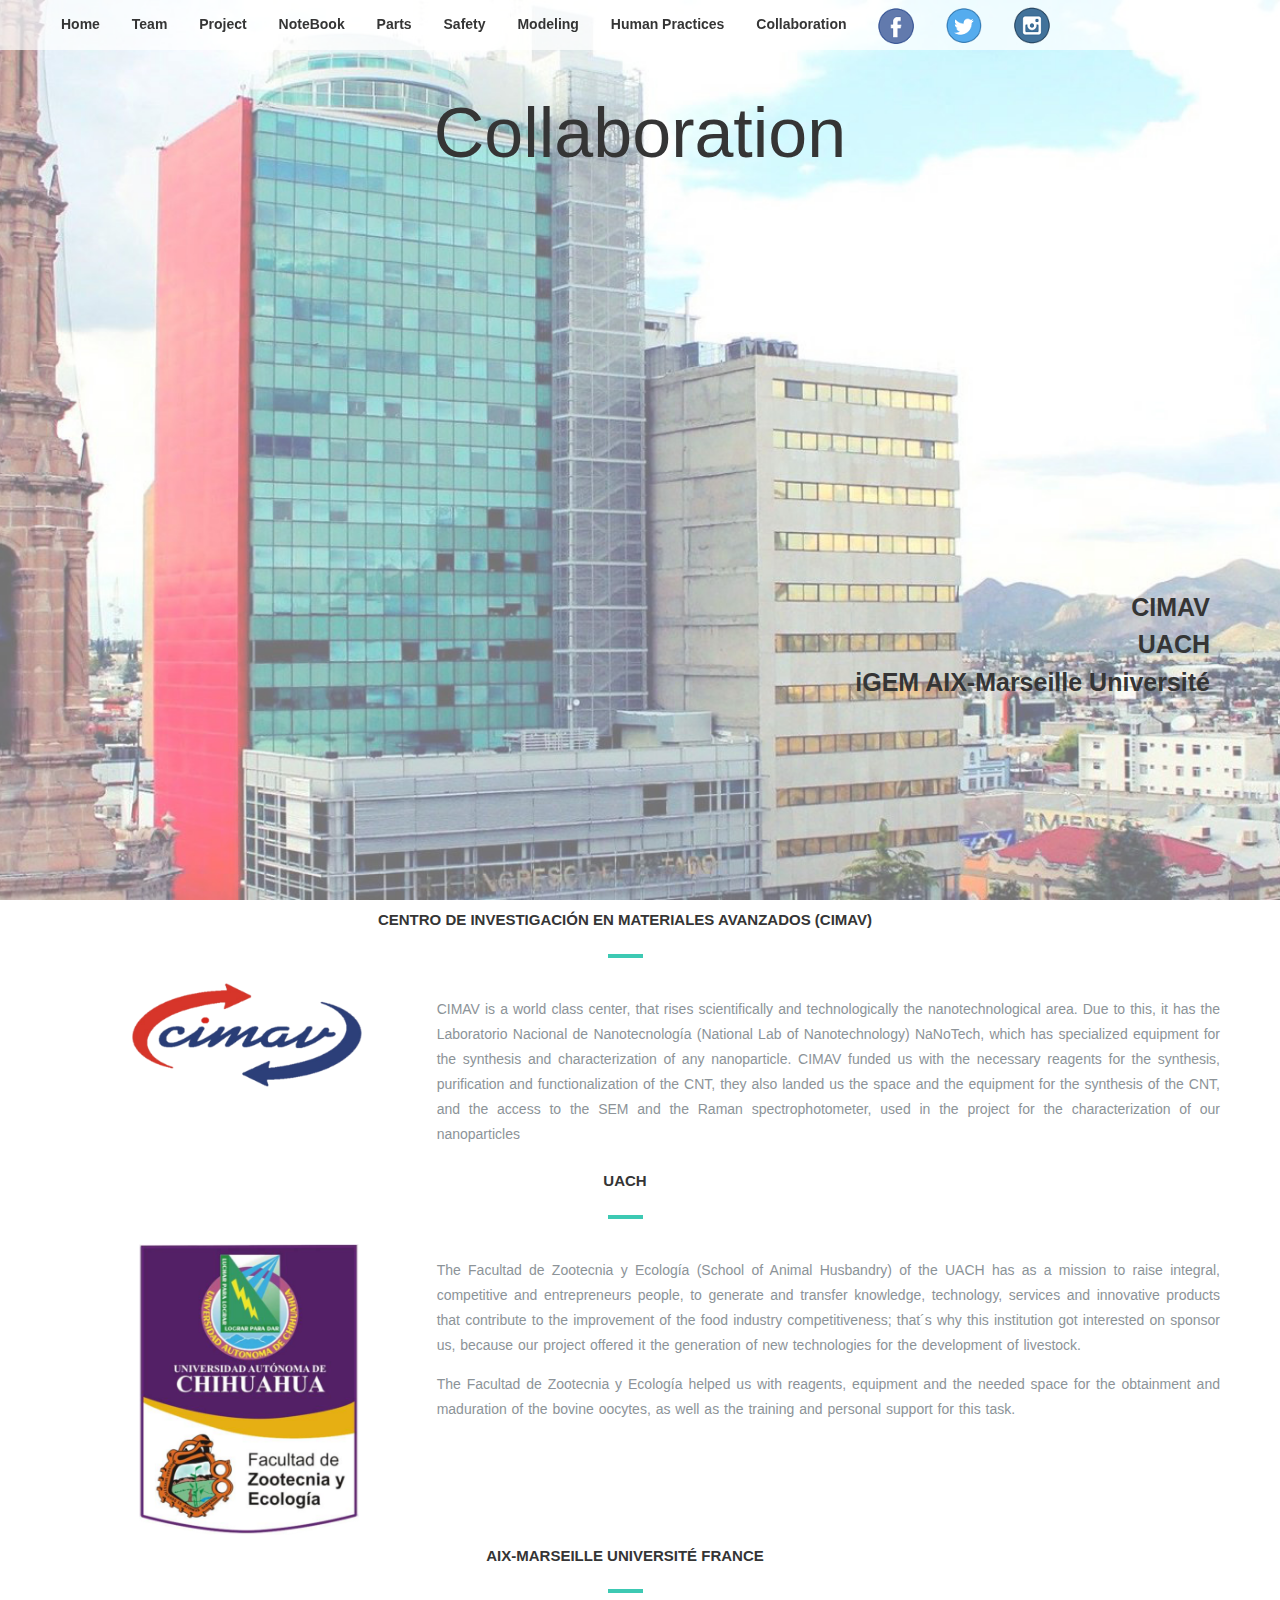
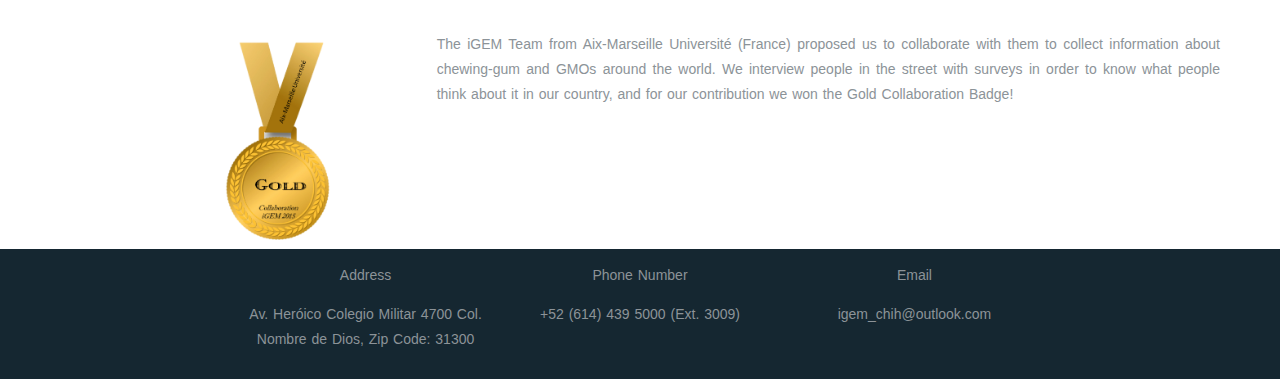
==== commit 7e83c10b: "arreglados logos de collaboration" ====
--- a/collaboration.html
+++ b/collaboration.html
@@ -55,20 +55,20 @@
                   <ul id="collaboration-menu">
                     <li><a href="#cimav">CIMAV</a></li>
                     <li><a href="#uach">UACH</a></li>
-                    <li><a href="#france">iGEM AIX-Masseille Universit&eacute;</a></li>
+                    <li><a href="#france">iGEM AIX-Marseille Universit&eacute;</a></li>
                   </ul>
               </div>
             </div>
           </section>
         </header>
-        <section class="text-center">
-            <div class="container collaboration-container col-md-12 row">
+        <section class="text-center ">
+            <div class="container collaboration-container  col-md-12 row">
                 <div class="col-md-12">
                     <div class=" col-md-12 text-center">
-                        <h2 id="cimav">Centro de Investigación en Materiales Avanzados (CIMAV)</h2>
+                        <h2  id="cimav">Centro de Investigación en Materiales Avanzados (CIMAV)</h2>
                     </div>
                     <div class="col-md-3 col-md-offset-1">
-                        <img style="" src="img/logos/logo_CIMAV.png">
+                        <img class="collaborator" style="" src="img/logos/cimav-med.png">
                     </div>
                     <div class="col-md-8">
                         <p>CIMAV is a world class center, that rises scientifically and technologically the nanotechnological area. Due to this, it has the Laboratorio Nacional de Nanotecnología (National Lab of Nanotechnology) NaNoTech, which has specialized equipment for the synthesis and characterization of any nanoparticle.  CIMAV funded us with the necessary reagents for the synthesis, purification and functionalization of the CNT, they also landed us the space and the equipment for the synthesis of the CNT, and the access to the SEM and the Raman spectrophotometer, used in the project for the characterization of our nanoparticles</p>
@@ -79,7 +79,7 @@
                         <h2 id="uach">UACH</h2>
                     </div>
                     <div class="col-md-3 col-md-offset-1">
-                        <img style="" src="img/logos/logouach.png">
+                        <img class="collaborator" style="" src="img/logos/uach-med.png">
                     </div>
                     <div class="col-md-8">
                         <p>The Facultad de Zootecnia y Ecología (School of Animal Husbandry) of the UACH has as a mission to raise integral, competitive and entrepreneurs people, to generate and transfer knowledge, technology, services and innovative products that contribute to the improvement of the food industry competitiveness; that´s why this institution got interested on sponsor us, because our project offered it the generation of new technologies for the development of livestock.</p>
@@ -92,7 +92,7 @@
                         <h2 id="france">Aix-Marseille Universit&eacute; France</h2>
                     </div>
                     <div class="col-md-3 col-md-offset-1">
-                        <img style="" src="img/logos/logo_CIMAV.png">
+                        <img class="france-logo" style="" src="img/logos/france-med.png">
                     </div>
                     <div class="col-md-8">
                         <p>The iGEM Team from Aix-Marseille Universit&eacute; (France) proposed us to collaborate with them to collect information about chewing-gum and GMOs around the world.  We interview people in the street with surveys in order to know what people think about it in our country, and for our contribution we won the Gold Collaboration Badge!</p>
@@ -102,7 +102,7 @@
             </div>
             
         </section>
-        <section class="intro text-center" id="intro">
+        <section class=" text-center" id="">
           <div class="container">
           </div>
             
--- a/css/styles.css
+++ b/css/styles.css
@@ -777,6 +777,17 @@
 .collaboration-container{
     text-align: justify;
 }
+.collaborator{
+    width: 230px;
+
+}
+.collaborators{
+    height: auto;
+}
+.france-logo{
+    width: 120px;
+    margin-left: 6em;
+}
 #collaboration-title{
     font-size: 70px;
 }
